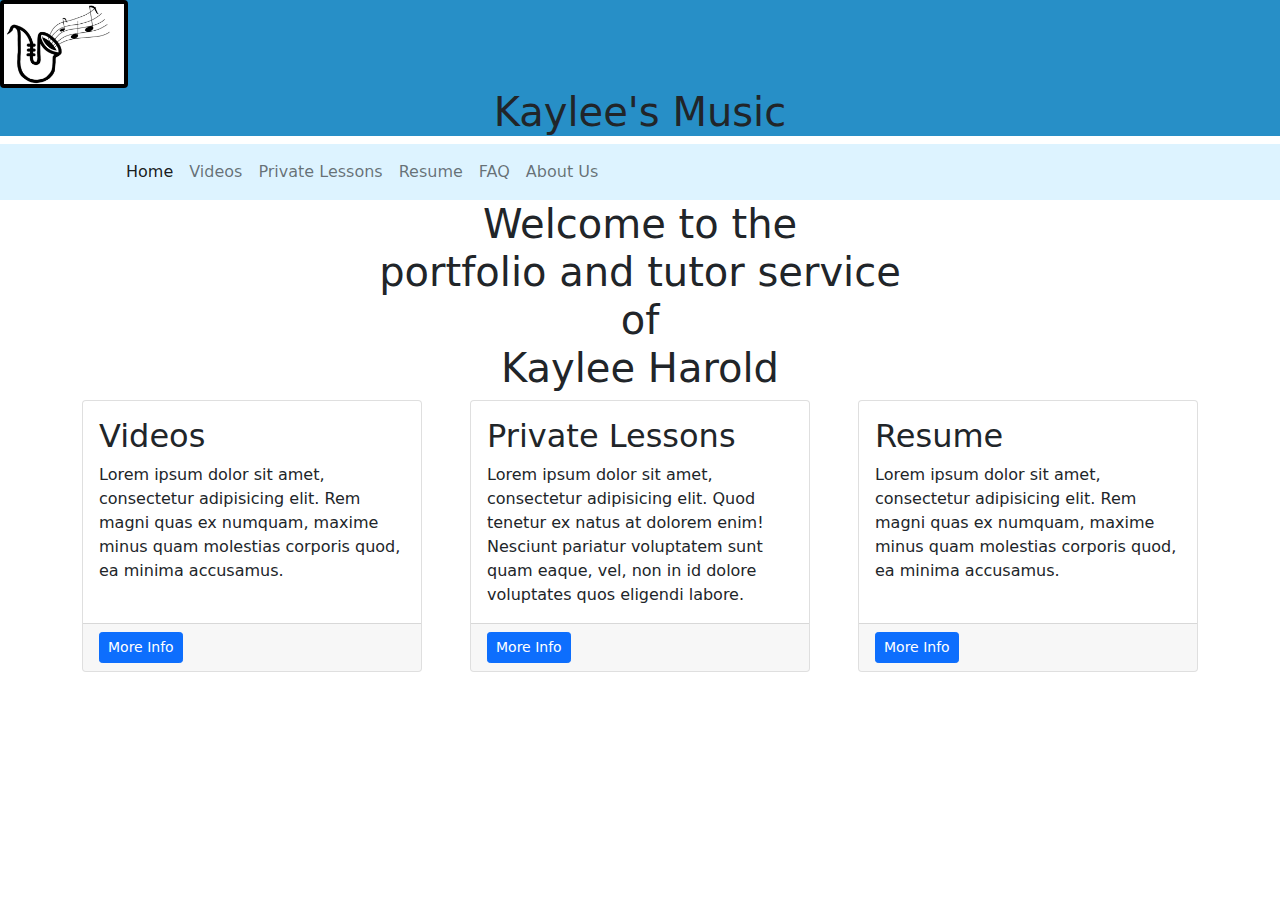
==== index.html @ d06e0407 "added script checkers" ====
<!DOCTYPE html>
<html lang="en">
<head>
	<meta charset="utf-8">
	<meta name="author" content="Joshua Thomas"> 
	<meta name="description" content="Main">
	<meta name="keywords" content="csci 1210, Main">
	<title>Main Page</title>
	<link rel="icon" href="images/favicon.png">
	<link rel="stylesheet" href="css/default.css">
</head>
<body>
    <header>
		<a href="index.html"><img src="images/MusicSiteLogo.png" alt="Logo" class="img-thumbnail"></a>
        <h1>Kaylee's Music</h1>
    </header>
    <nav class="navbar navbar-expand-lg navbar-light bg-light">
		<div class="container px-5">
			<button class="navbar-toggler" type="button" data-bs-toggle="collapse" data-bs-target="#navbarSupportedContent" aria-controls="navbarSupportedContent" aria-expanded="false" aria-label="Toggle navigation"><span class="navbar-toggler-icon"></span></button>
			<div class="collapse navbar-collapse" id="navbarSupportedContent">
				<ul class="navbar-nav">
					<li class="nav-item"><a class="nav-link active" aria-current="page" href="index.html">Home</a></li>
					<li class="nav-item"><a class="nav-link" href="video.html">Videos</a></li>
					<li class="nav-item"><a class="nav-link" href="schedule.html">Private Lessons</a></li>
					<li class="nav-item"><a class="nav-link" href="resume.html">Resume</a></li>
					<li class="nav-item"><a class="nav-link" href="faq.html">FAQ</a></li>
					<li class="nav-item"><a class="nav-link" href="abu.html">About Us</a></li>
				</ul>
			</div>
		</div>
	</nav>
    <div class="container">
        <div>
            <h1>
                Welcome to the<br> portfolio and tutor service<br> of<br> Kaylee Harold
            </h1>
        </div>
        <div class="row gx-4 gx-lg-5">
            <div class="col-md-4 mb-5">
                <div class="card h-100">
                    <div class="card-body">
                        <h2 class="card-title">Videos</h2>
                        <p class="card-text">Lorem ipsum dolor sit amet, consectetur adipisicing elit. Rem magni quas ex numquam, maxime minus quam molestias corporis quod, ea minima accusamus.</p>
                    </div>
                    <div class="card-footer"><a class="btn btn-primary btn-sm" href="video.html">More Info</a></div>
                </div>
            </div>
            <div class="col-md-4 mb-5">
                <div class="card h-100">
                    <div class="card-body">
                        <h2 class="card-title">Private Lessons</h2>
                        <p class="card-text">Lorem ipsum dolor sit amet, consectetur adipisicing elit. Quod tenetur ex natus at dolorem enim! Nesciunt pariatur voluptatem sunt quam eaque, vel, non in id dolore voluptates quos eligendi labore.</p>
                    </div>
                    <div class="card-footer"><a class="btn btn-primary btn-sm" href="schedule.html">More Info</a></div>
                </div>
            </div>
            <div class="col-md-4 mb-5">
                <div class="card h-100">
                    <div class="card-body">
                        <h2 class="card-title">Resume</h2>
                        <p class="card-text">Lorem ipsum dolor sit amet, consectetur adipisicing elit. Rem magni quas ex numquam, maxime minus quam molestias corporis quod, ea minima accusamus.</p>
                    </div>
                    <div class="card-footer"><a class="btn btn-primary btn-sm" href="resume.html">More Info</a></div>
                </div>
            </div>
        </div>
    </div>
    </div>
    <script src="/js/w3c.js"></script>
</body>
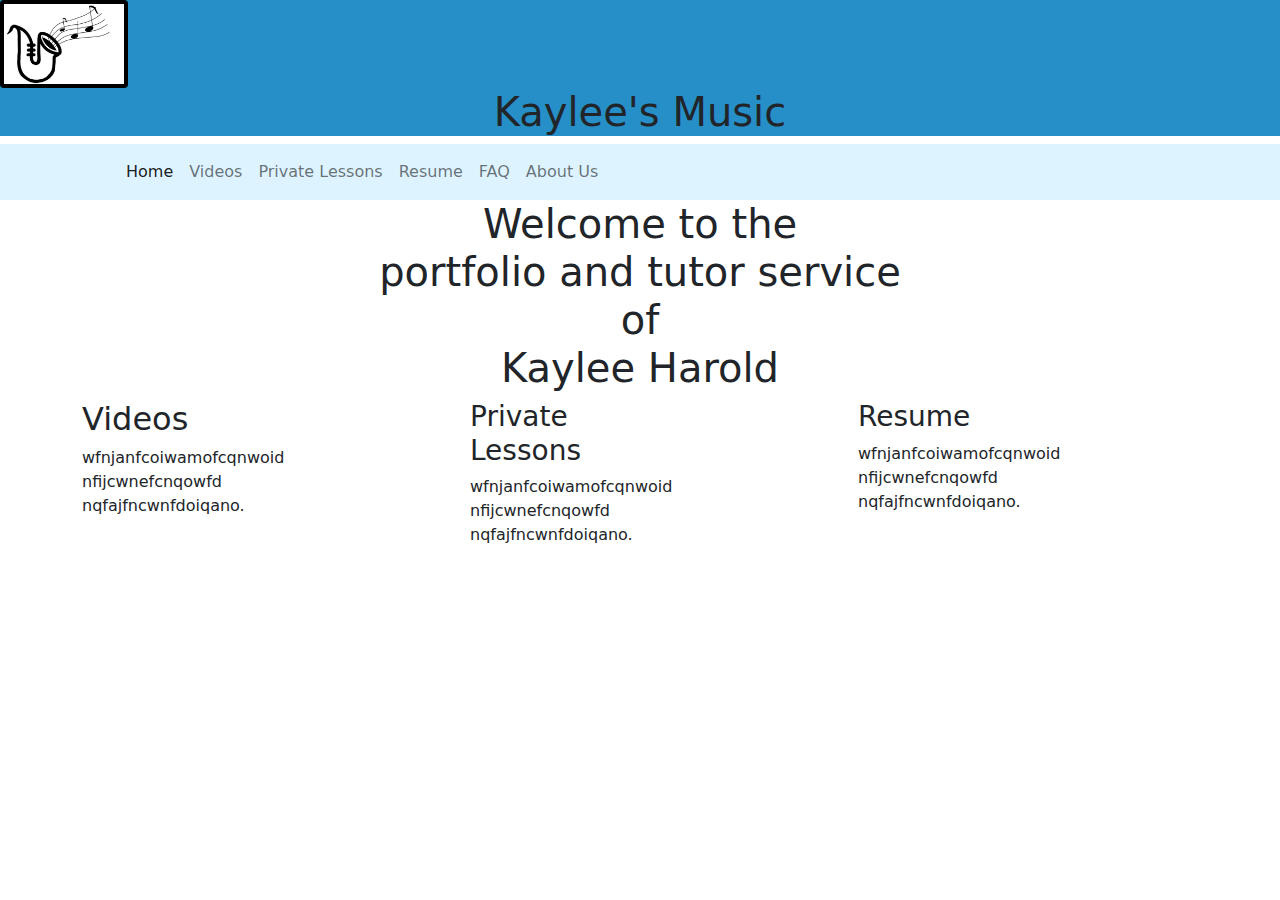
==== commit 74ca5e98: "Made basic about us page" ====
--- a/index.html
+++ b/index.html
@@ -2,7 +2,7 @@
 <html lang="en">
 <head>
 	<meta charset="utf-8">
-	<meta name="author" content="Joshua Thomas"> 
+	<meta name="author" content="Joshua Thomas, Yu Lee"> 
 	<meta name="description" content="Main">
 	<meta name="keywords" content="csci 1210, Main">
 	<title>Main Page</title>
@@ -37,34 +37,23 @@
         </div>
         <div class="row gx-4 gx-lg-5">
             <div class="col-md-4 mb-5">
-                <div class="card h-100">
-                    <div class="card-body">
-                        <h2 class="card-title">Videos</h2>
-                        <p class="card-text">Lorem ipsum dolor sit amet, consectetur adipisicing elit. Rem magni quas ex numquam, maxime minus quam molestias corporis quod, ea minima accusamus.</p>
-                    </div>
-                    <div class="card-footer"><a class="btn btn-primary btn-sm" href="video.html">More Info</a></div>
-                </div>
+                <h2>Videos</h2>
+                <p>
+                    wfnjanfcoiwamofcqnwoid<br>nfijcwnefcnqowfd<br>nqfajfncwnfdoiqano.
+                </p>
             </div>
             <div class="col-md-4 mb-5">
-                <div class="card h-100">
-                    <div class="card-body">
-                        <h2 class="card-title">Private Lessons</h2>
-                        <p class="card-text">Lorem ipsum dolor sit amet, consectetur adipisicing elit. Quod tenetur ex natus at dolorem enim! Nesciunt pariatur voluptatem sunt quam eaque, vel, non in id dolore voluptates quos eligendi labore.</p>
-                    </div>
-                    <div class="card-footer"><a class="btn btn-primary btn-sm" href="schedule.html">More Info</a></div>
-                </div>
+                <h3>Private<br>Lessons</h3>
+                <p>
+                    wfnjanfcoiwamofcqnwoid<br>nfijcwnefcnqowfd<br>nqfajfncwnfdoiqano.
+                </p>
             </div>
             <div class="col-md-4 mb-5">
-                <div class="card h-100">
-                    <div class="card-body">
-                        <h2 class="card-title">Resume</h2>
-                        <p class="card-text">Lorem ipsum dolor sit amet, consectetur adipisicing elit. Rem magni quas ex numquam, maxime minus quam molestias corporis quod, ea minima accusamus.</p>
-                    </div>
-                    <div class="card-footer"><a class="btn btn-primary btn-sm" href="resume.html">More Info</a></div>
-                </div>
+                <h3>Resume</h3>
+                <p>
+                    wfnjanfcoiwamofcqnwoid<br>nfijcwnefcnqowfd<br>nqfajfncwnfdoiqano.
+                </p>
             </div>
         </div>
     </div>
-    </div>
-    <script src="/js/w3c.js"></script>
 </body>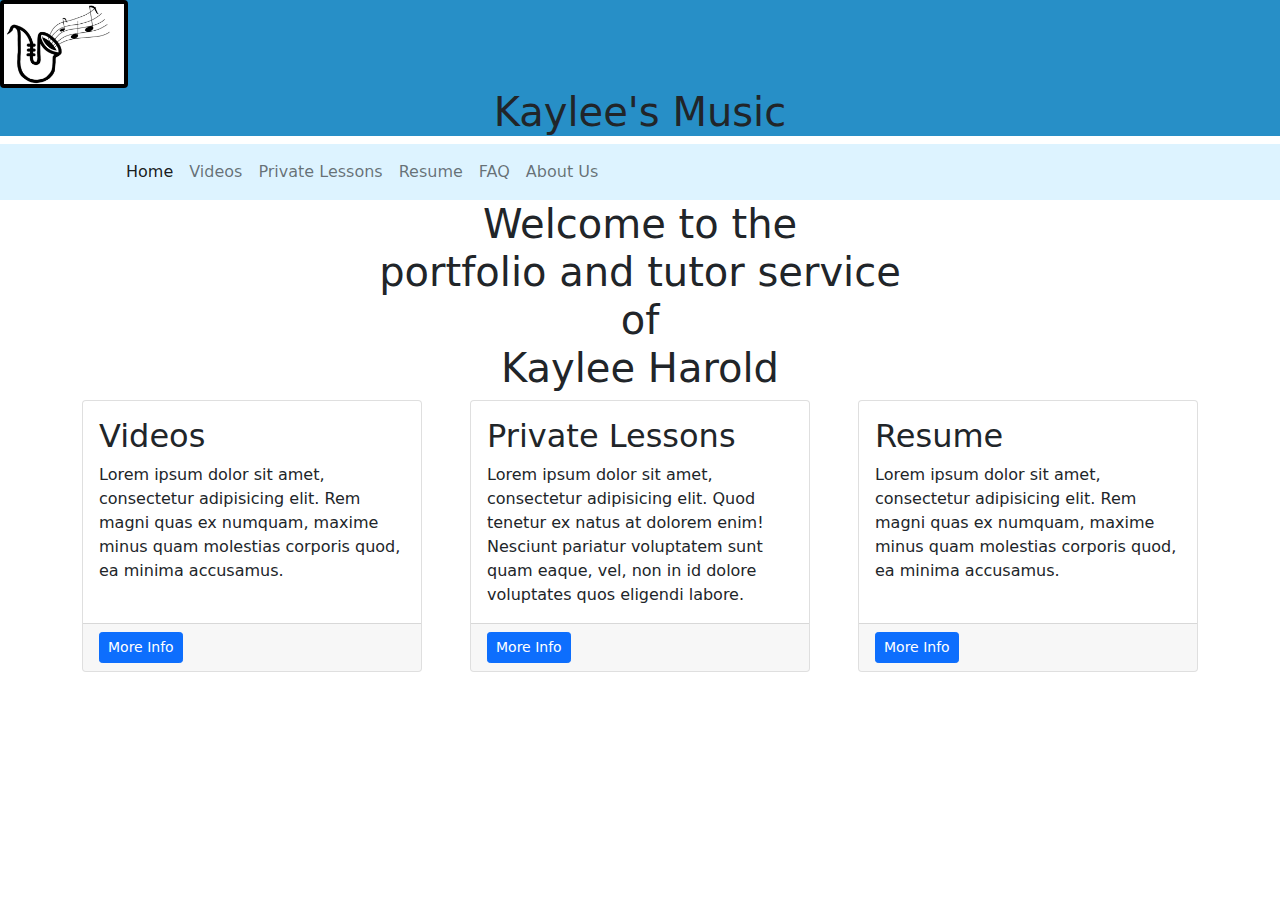
==== commit f82a4054: "Merge branch 'main' into Idea" ====
--- a/index.html
+++ b/index.html
@@ -37,23 +37,34 @@
         </div>
         <div class="row gx-4 gx-lg-5">
             <div class="col-md-4 mb-5">
-                <h2>Videos</h2>
-                <p>
-                    wfnjanfcoiwamofcqnwoid<br>nfijcwnefcnqowfd<br>nqfajfncwnfdoiqano.
-                </p>
+                <div class="card h-100">
+                    <div class="card-body">
+                        <h2 class="card-title">Videos</h2>
+                        <p class="card-text">Lorem ipsum dolor sit amet, consectetur adipisicing elit. Rem magni quas ex numquam, maxime minus quam molestias corporis quod, ea minima accusamus.</p>
+                    </div>
+                    <div class="card-footer"><a class="btn btn-primary btn-sm" href="video.html">More Info</a></div>
+                </div>
             </div>
             <div class="col-md-4 mb-5">
-                <h3>Private<br>Lessons</h3>
-                <p>
-                    wfnjanfcoiwamofcqnwoid<br>nfijcwnefcnqowfd<br>nqfajfncwnfdoiqano.
-                </p>
+                <div class="card h-100">
+                    <div class="card-body">
+                        <h2 class="card-title">Private Lessons</h2>
+                        <p class="card-text">Lorem ipsum dolor sit amet, consectetur adipisicing elit. Quod tenetur ex natus at dolorem enim! Nesciunt pariatur voluptatem sunt quam eaque, vel, non in id dolore voluptates quos eligendi labore.</p>
+                    </div>
+                    <div class="card-footer"><a class="btn btn-primary btn-sm" href="schedule.html">More Info</a></div>
+                </div>
             </div>
             <div class="col-md-4 mb-5">
-                <h3>Resume</h3>
-                <p>
-                    wfnjanfcoiwamofcqnwoid<br>nfijcwnefcnqowfd<br>nqfajfncwnfdoiqano.
-                </p>
+                <div class="card h-100">
+                    <div class="card-body">
+                        <h2 class="card-title">Resume</h2>
+                        <p class="card-text">Lorem ipsum dolor sit amet, consectetur adipisicing elit. Rem magni quas ex numquam, maxime minus quam molestias corporis quod, ea minima accusamus.</p>
+                    </div>
+                    <div class="card-footer"><a class="btn btn-primary btn-sm" href="resume.html">More Info</a></div>
+                </div>
             </div>
         </div>
     </div>
+    </div>
+    <script src="/js/w3c.js"></script>
 </body>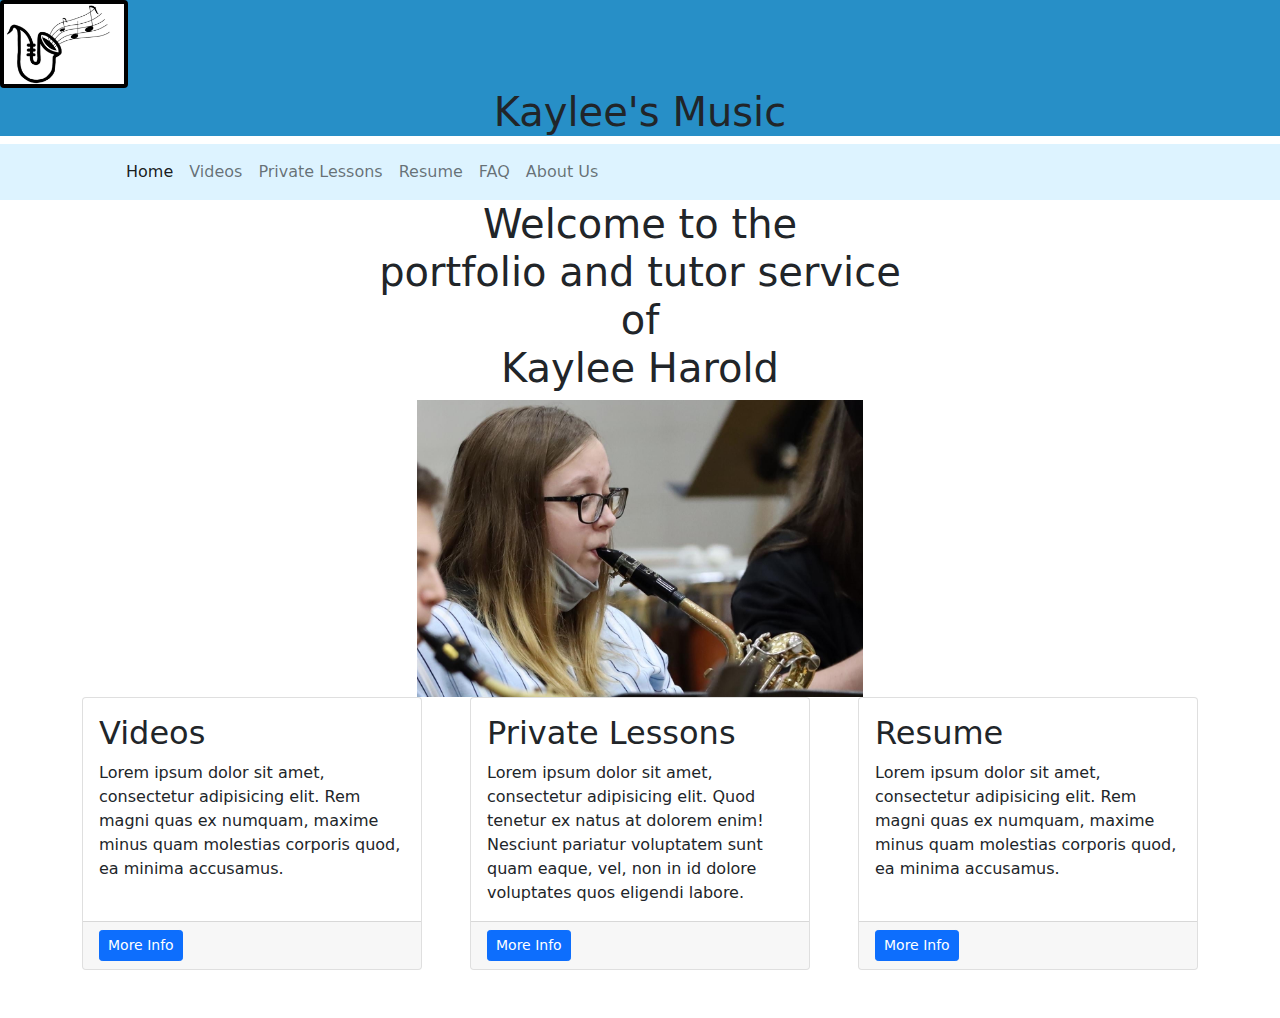
==== commit b14886fd: "Add image to main page" ====
--- a/index.html
+++ b/index.html
@@ -35,6 +35,9 @@
                 Welcome to the<br> portfolio and tutor service<br> of<br> Kaylee Harold
             </h1>
         </div>
+        <div>
+            <img src="images/MusicSitePlayingSmall.png" alt="KayleePlay" class="img-fluid" width="40%" padding-bottom="10px">
+        </div>
         <div class="row gx-4 gx-lg-5">
             <div class="col-md-4 mb-5">
                 <div class="card h-100">
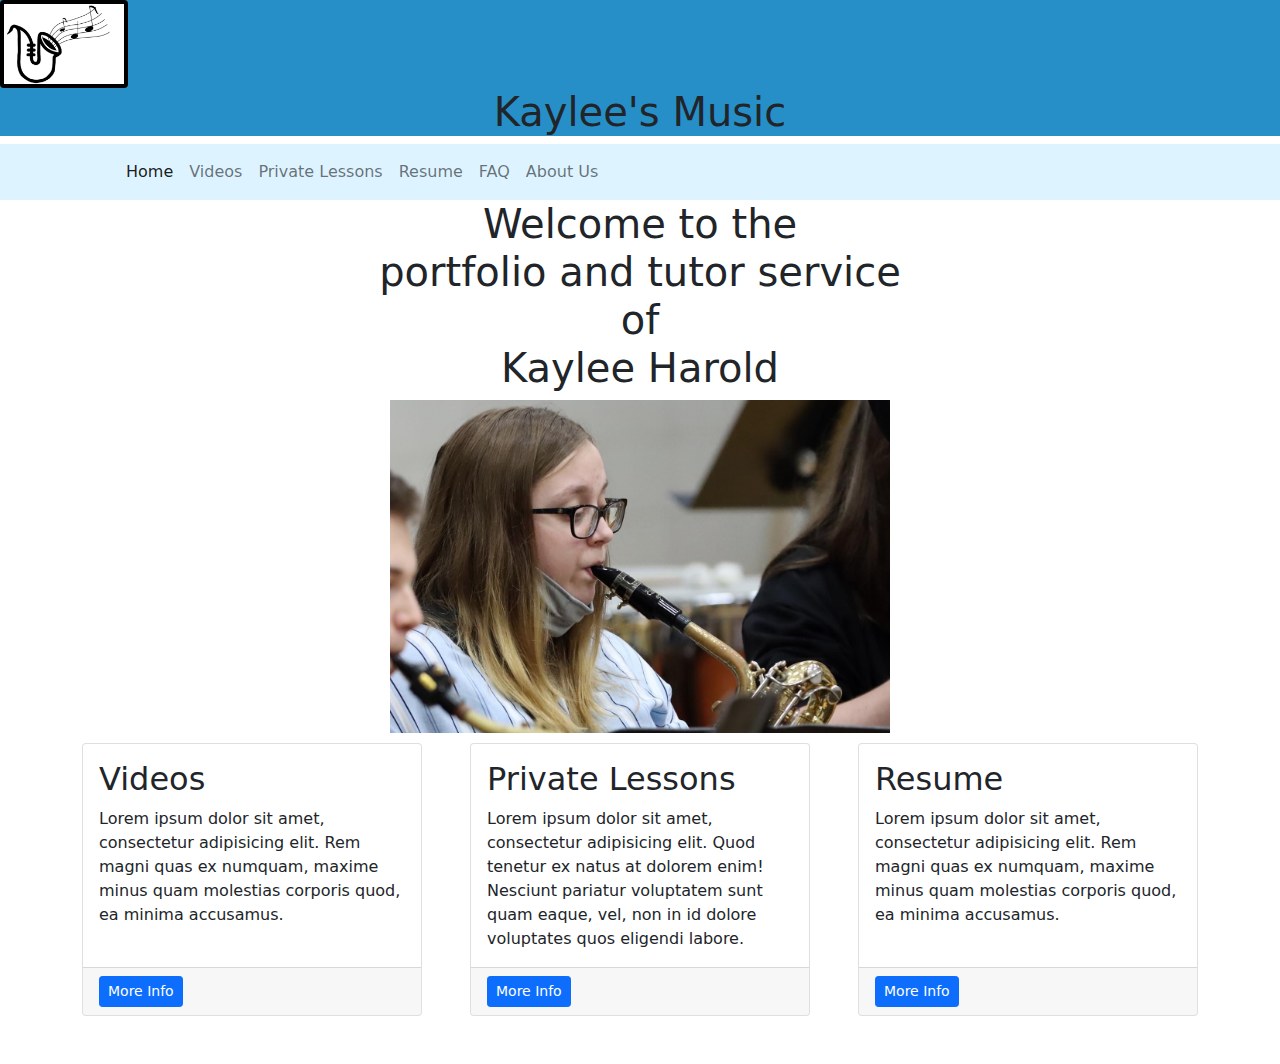
==== commit 967f1dd1: "Fixed image" ====
--- a/index.html
+++ b/index.html
@@ -1,73 +1,73 @@
 <!DOCTYPE html>
 <html lang="en">
-<head>
-	<meta charset="utf-8">
-	<meta name="author" content="Joshua Thomas, Yu Lee"> 
-	<meta name="description" content="Main">
-	<meta name="keywords" content="csci 1210, Main">
-	<title>Main Page</title>
-	<link rel="icon" href="images/favicon.png">
-	<link rel="stylesheet" href="css/default.css">
-</head>
-<body>
-    <header>
-		<a href="index.html"><img src="images/MusicSiteLogo.png" alt="Logo" class="img-thumbnail"></a>
-        <h1>Kaylee's Music</h1>
-    </header>
-    <nav class="navbar navbar-expand-lg navbar-light bg-light">
-		<div class="container px-5">
-			<button class="navbar-toggler" type="button" data-bs-toggle="collapse" data-bs-target="#navbarSupportedContent" aria-controls="navbarSupportedContent" aria-expanded="false" aria-label="Toggle navigation"><span class="navbar-toggler-icon"></span></button>
-			<div class="collapse navbar-collapse" id="navbarSupportedContent">
-				<ul class="navbar-nav">
-					<li class="nav-item"><a class="nav-link active" aria-current="page" href="index.html">Home</a></li>
-					<li class="nav-item"><a class="nav-link" href="video.html">Videos</a></li>
-					<li class="nav-item"><a class="nav-link" href="schedule.html">Private Lessons</a></li>
-					<li class="nav-item"><a class="nav-link" href="resume.html">Resume</a></li>
-					<li class="nav-item"><a class="nav-link" href="faq.html">FAQ</a></li>
-					<li class="nav-item"><a class="nav-link" href="abu.html">About Us</a></li>
-				</ul>
-			</div>
-		</div>
-	</nav>
-    <div class="container">
-        <div>
-            <h1>
-                Welcome to the<br> portfolio and tutor service<br> of<br> Kaylee Harold
-            </h1>
-        </div>
-        <div>
-            <img src="images/MusicSitePlayingSmall.png" alt="KayleePlay" class="img-fluid" width="40%" padding-bottom="10px">
-        </div>
-        <div class="row gx-4 gx-lg-5">
-            <div class="col-md-4 mb-5">
-                <div class="card h-100">
-                    <div class="card-body">
-                        <h2 class="card-title">Videos</h2>
-                        <p class="card-text">Lorem ipsum dolor sit amet, consectetur adipisicing elit. Rem magni quas ex numquam, maxime minus quam molestias corporis quod, ea minima accusamus.</p>
-                    </div>
-                    <div class="card-footer"><a class="btn btn-primary btn-sm" href="video.html">More Info</a></div>
+    <head>
+        <meta charset="utf-8">
+        <meta name="author" content="Joshua Thomas, Yu Lee"> 
+        <meta name="description" content="Main">
+        <meta name="keywords" content="csci 1210, Main">
+        <title>Main Page</title>
+        <link rel="icon" href="images/favicon.png">
+        <link rel="stylesheet" href="css/default.css">
+    </head>
+    <body>
+        <header>
+            <a href="index.html"><img src="images/MusicSiteLogo.png" alt="Logo" class="img-thumbnail"></a>
+            <h1>Kaylee's Music</h1>
+        </header>
+        <nav class="navbar navbar-expand-lg navbar-light bg-light">
+            <div class="container px-5">
+                <button class="navbar-toggler" type="button" data-bs-toggle="collapse" data-bs-target="#navbarSupportedContent" aria-controls="navbarSupportedContent" aria-expanded="false" aria-label="Toggle navigation"><span class="navbar-toggler-icon"></span></button>
+                <div class="collapse navbar-collapse" id="navbarSupportedContent">
+                    <ul class="navbar-nav">
+                        <li class="nav-item"><a class="nav-link active" aria-current="page" href="index.html">Home</a></li>
+                        <li class="nav-item"><a class="nav-link" href="video.html">Videos</a></li>
+                        <li class="nav-item"><a class="nav-link" href="schedule.html">Private Lessons</a></li>
+                        <li class="nav-item"><a class="nav-link" href="resume.html">Resume</a></li>
+                        <li class="nav-item"><a class="nav-link" href="faq.html">FAQ</a></li>
+                        <li class="nav-item"><a class="nav-link" href="abu.html">About Us</a></li>
+                    </ul>
                 </div>
             </div>
-            <div class="col-md-4 mb-5">
-                <div class="card h-100">
-                    <div class="card-body">
-                        <h2 class="card-title">Private Lessons</h2>
-                        <p class="card-text">Lorem ipsum dolor sit amet, consectetur adipisicing elit. Quod tenetur ex natus at dolorem enim! Nesciunt pariatur voluptatem sunt quam eaque, vel, non in id dolore voluptates quos eligendi labore.</p>
+        </nav>
+        <div class="container">
+            <div>
+                <h1>
+                    Welcome to the<br> portfolio and tutor service<br> of<br> Kaylee Harold
+                </h1>
+            </div>
+            <div>
+                <img src="images/MusicSitePlayingSmall.png" alt="KayleePlay" class="img-fluid" width="500">
+            </div>
+            <div class="row gx-4 gx-lg-5">
+                <div class="col-md-4 mb-5">
+                    <div class="card h-100">
+                        <div class="card-body">
+                            <h2 class="card-title">Videos</h2>
+                            <p class="card-text">Lorem ipsum dolor sit amet, consectetur adipisicing elit. Rem magni quas ex numquam, maxime minus quam molestias corporis quod, ea minima accusamus.</p>
+                        </div>
+                        <div class="card-footer"><a class="btn btn-primary btn-sm" href="video.html">More Info</a></div>
                     </div>
-                    <div class="card-footer"><a class="btn btn-primary btn-sm" href="schedule.html">More Info</a></div>
                 </div>
-            </div>
-            <div class="col-md-4 mb-5">
-                <div class="card h-100">
-                    <div class="card-body">
-                        <h2 class="card-title">Resume</h2>
-                        <p class="card-text">Lorem ipsum dolor sit amet, consectetur adipisicing elit. Rem magni quas ex numquam, maxime minus quam molestias corporis quod, ea minima accusamus.</p>
+                <div class="col-md-4 mb-5">
+                    <div class="card h-100">
+                        <div class="card-body">
+                            <h2 class="card-title">Private Lessons</h2>
+                            <p class="card-text">Lorem ipsum dolor sit amet, consectetur adipisicing elit. Quod tenetur ex natus at dolorem enim! Nesciunt pariatur voluptatem sunt quam eaque, vel, non in id dolore voluptates quos eligendi labore.</p>
+                        </div>
+                        <div class="card-footer"><a class="btn btn-primary btn-sm" href="schedule.html">More Info</a></div>
                     </div>
-                    <div class="card-footer"><a class="btn btn-primary btn-sm" href="resume.html">More Info</a></div>
+                </div>
+                <div class="col-md-4 mb-5">
+                    <div class="card h-100">
+                        <div class="card-body">
+                            <h2 class="card-title">Resume</h2>
+                            <p class="card-text">Lorem ipsum dolor sit amet, consectetur adipisicing elit. Rem magni quas ex numquam, maxime minus quam molestias corporis quod, ea minima accusamus.</p>
+                        </div>
+                        <div class="card-footer"><a class="btn btn-primary btn-sm" href="resume.html">More Info</a></div>
+                    </div>
                 </div>
             </div>
         </div>
-    </div>
-    </div>
-    <script src="/js/w3c.js"></script>
-</body>+        <script src="/js/w3c.js"></script>
+    </body>
+</html>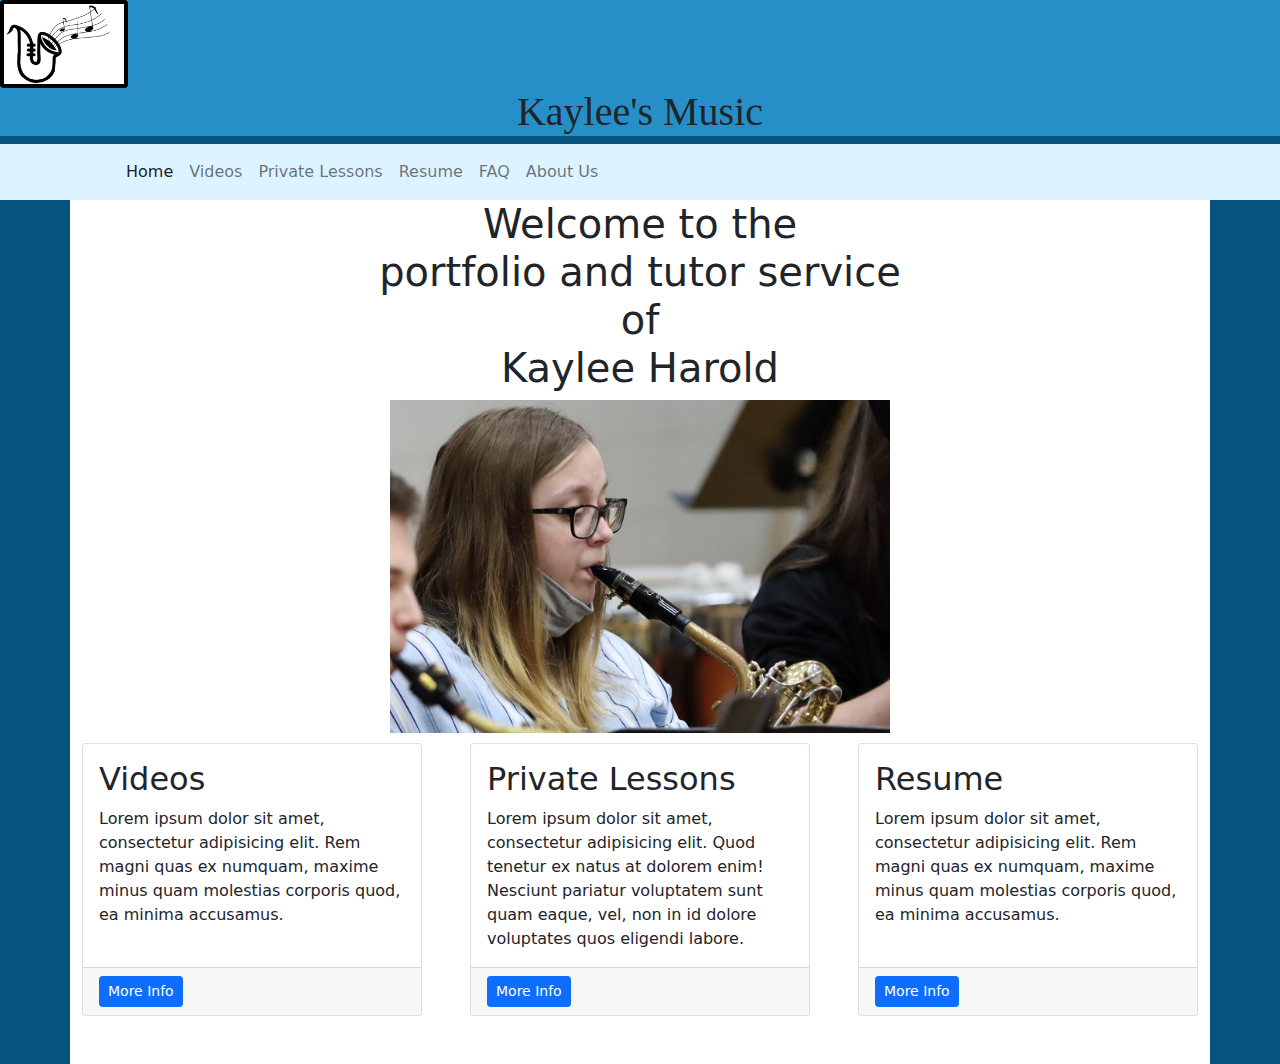
==== commit 7adb5bb6: "Made class white-box" ====
--- a/index.html
+++ b/index.html
@@ -29,7 +29,7 @@
                 </div>
             </div>
         </nav>
-        <div class="container">
+        <div class="container white-box">
             <div>
                 <h1>
                     Welcome to the<br> portfolio and tutor service<br> of<br> Kaylee Harold
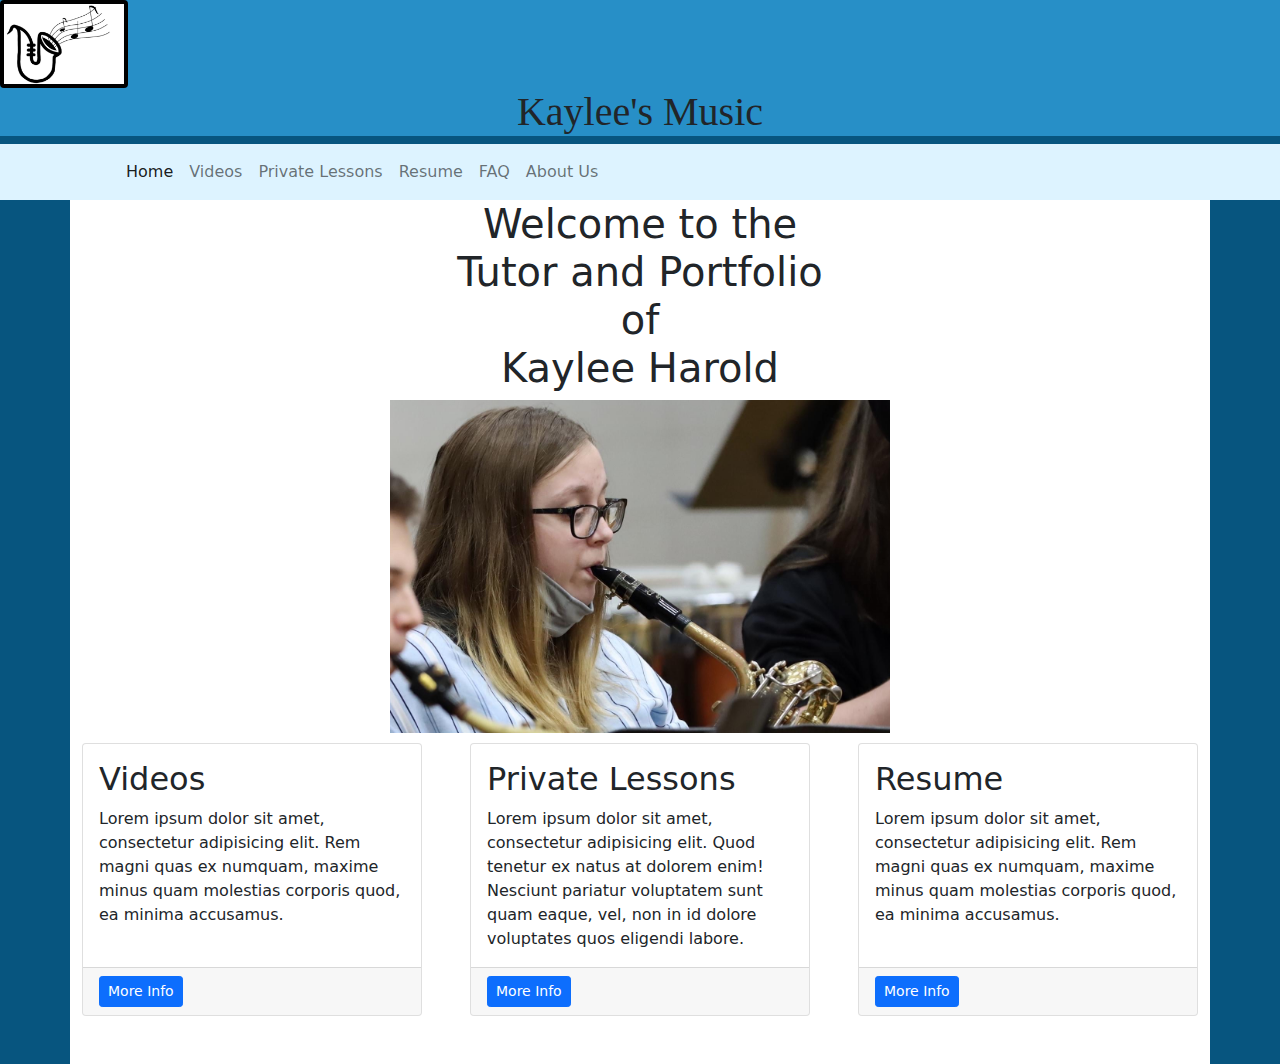
==== commit 36201409: "Update resume.html" ====
--- a/index.html
+++ b/index.html
@@ -32,7 +32,7 @@
         <div class="container white-box">
             <div>
                 <h1>
-                    Welcome to the<br> portfolio and tutor service<br> of<br> Kaylee Harold
+                    Welcome to the<br> Tutor and Portfolio<br> of<br> Kaylee Harold
                 </h1>
             </div>
             <div>
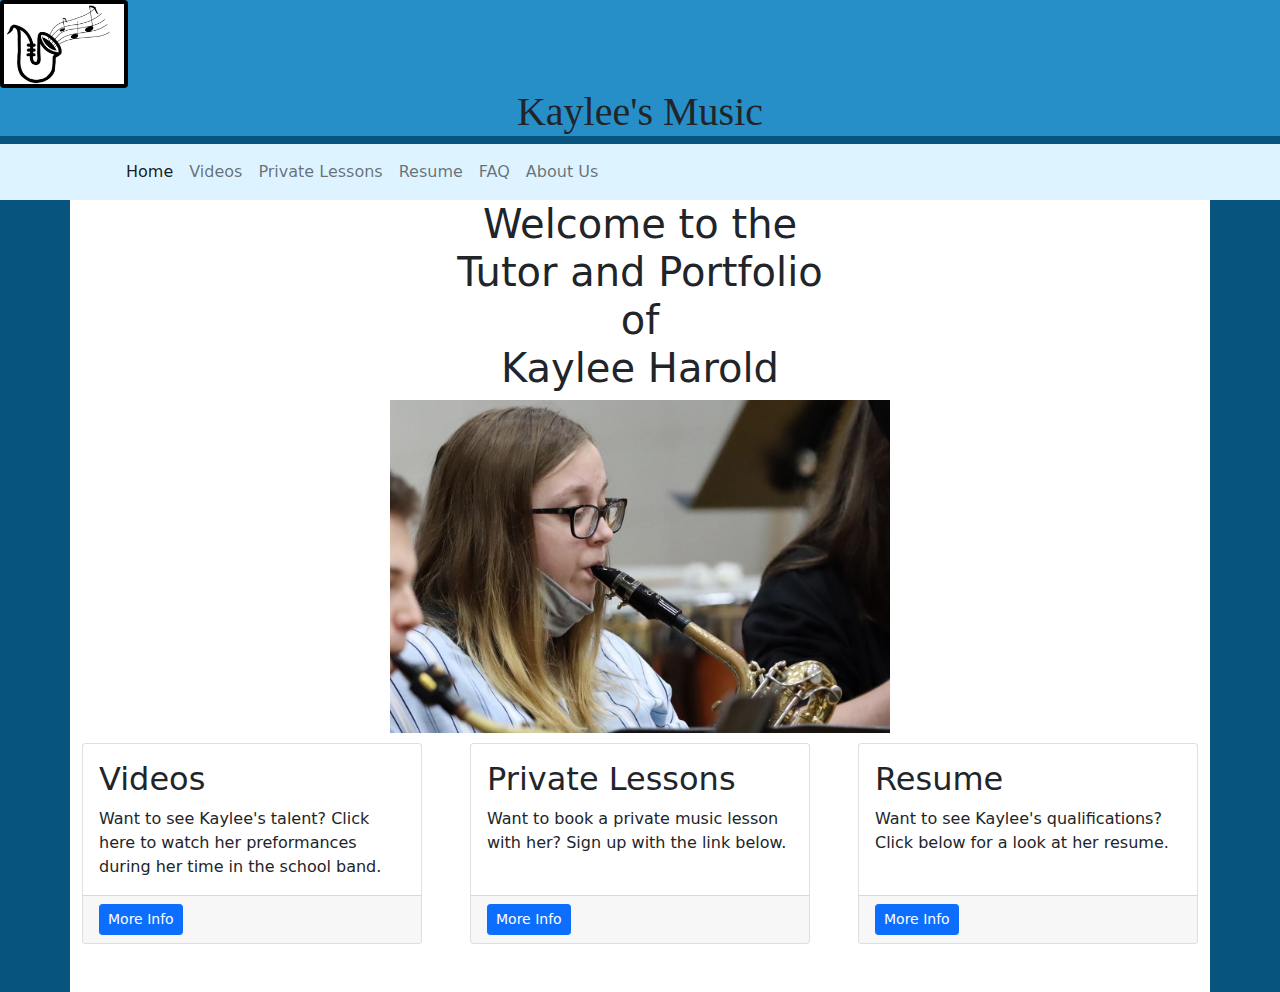
==== commit 7486d75c: "Give descriptions for main page links" ====
--- a/index.html
+++ b/index.html
@@ -43,7 +43,7 @@
                     <div class="card h-100">
                         <div class="card-body">
                             <h2 class="card-title">Videos</h2>
-                            <p class="card-text">Lorem ipsum dolor sit amet, consectetur adipisicing elit. Rem magni quas ex numquam, maxime minus quam molestias corporis quod, ea minima accusamus.</p>
+                            <p class="card-text">Want to see Kaylee's talent? Click here to watch her preformances during her time in the school band.</p>
                         </div>
                         <div class="card-footer"><a class="btn btn-primary btn-sm" href="video.html">More Info</a></div>
                     </div>
@@ -52,7 +52,7 @@
                     <div class="card h-100">
                         <div class="card-body">
                             <h2 class="card-title">Private Lessons</h2>
-                            <p class="card-text">Lorem ipsum dolor sit amet, consectetur adipisicing elit. Quod tenetur ex natus at dolorem enim! Nesciunt pariatur voluptatem sunt quam eaque, vel, non in id dolore voluptates quos eligendi labore.</p>
+                            <p class="card-text">Want to book a private music lesson with her? Sign up with the link below.</p>
                         </div>
                         <div class="card-footer"><a class="btn btn-primary btn-sm" href="schedule.html">More Info</a></div>
                     </div>
@@ -61,7 +61,7 @@
                     <div class="card h-100">
                         <div class="card-body">
                             <h2 class="card-title">Resume</h2>
-                            <p class="card-text">Lorem ipsum dolor sit amet, consectetur adipisicing elit. Rem magni quas ex numquam, maxime minus quam molestias corporis quod, ea minima accusamus.</p>
+                            <p class="card-text">Want to see Kaylee's qualifications? Click below for a look at her resume.</p>
                         </div>
                         <div class="card-footer"><a class="btn btn-primary btn-sm" href="resume.html">More Info</a></div>
                     </div>
